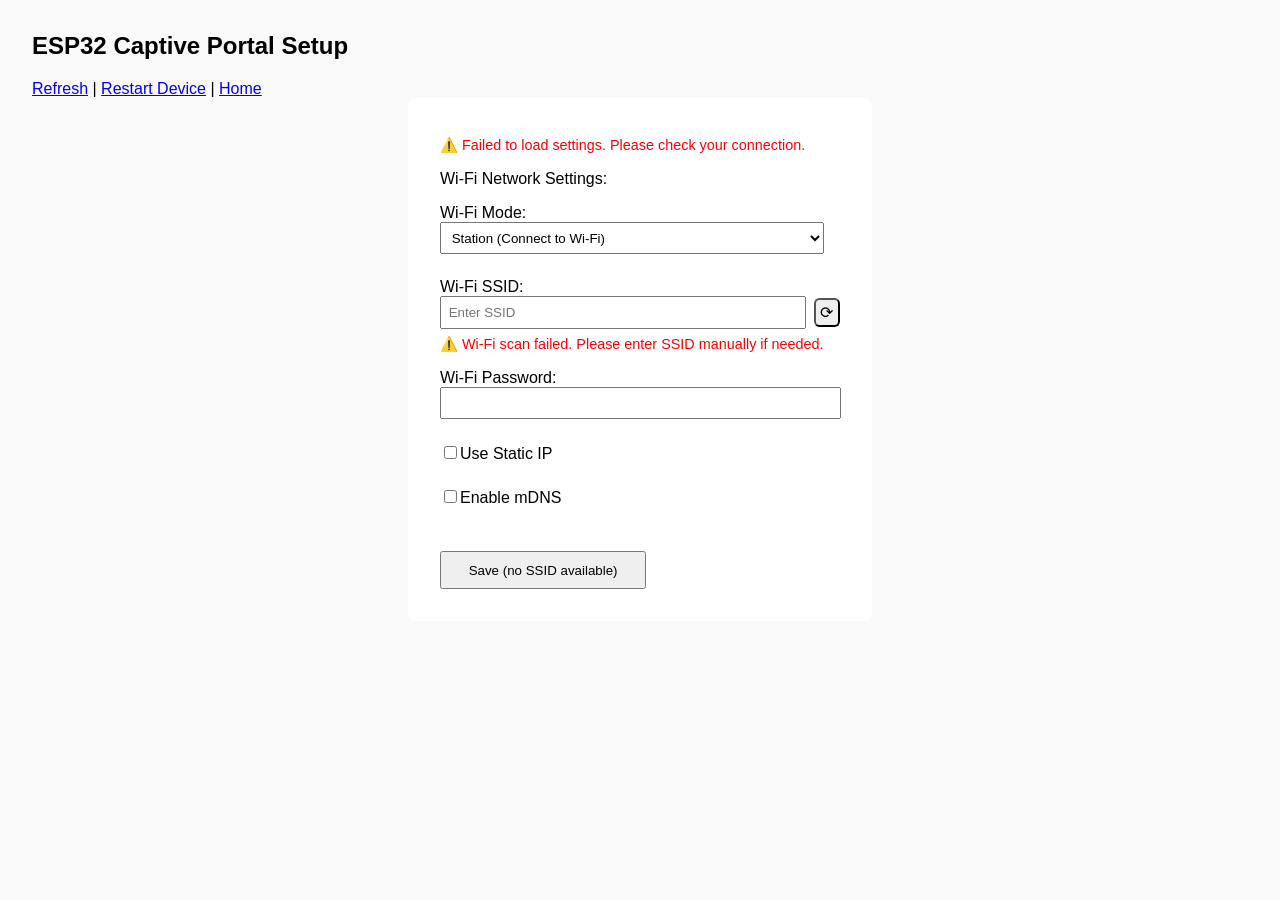
==== src/captive.html @ 95ca70ee "refactored /restart handler to use POST" ====
<!DOCTYPE html>
<html lang="en">
<head>
  <meta charset="UTF-8">
  <meta name="viewport" content="width=device-width,initial-scale=1">
  <title>ESP32 Wi-Fi Setup</title>
  <style>
    body{font-family:Arial,sans-serif;background:#f9f9f9;margin:2em}
    form{background:#fff;padding:2em;border-radius:8px;max-width:400px;margin:auto}
    label{display:block;margin-top:1em}
    input[type=text],input[type=password],select{width:96%;padding:.5em}
    select#ssid{font-size:1em;color:#333}
    select#ssid option{font-size:0.95em}
    .section{margin-bottom:1.5em}
    button{margin-top:1.5em;padding:.7em 2em}
    #refreshBtn{margin:0;padding:0;font-size:1em;height:1.8em;width:1.8em;min-width:0;border-radius:20%;display:flex;justify-content:center;align-items:center}
    .ssid-row{display:flex;gap:.5em;align-items:center}
    .warning{color:orange;margin-top:.5em;font-size:.9em;display:none}
    .warning.red{color:red}
  </style>
</head>
<body>
  <h2>ESP32 Captive Portal Setup</h2>
  <a href="/captive">Refresh</a> | <a href="#" onclick="fetch('/restart', {method: 'POST'}).then(response => console.log(response)).then(() => window.location.reload());">Restart Device</a> | <a href="/">Home</a>
  <form method="POST" action="/captive">
    <div id="dataWarn" class="warning red">⚠️ Failed to load settings. Please check your connection.</div>
    <div class="section">
      <label>Wi-Fi Network Settings:</label>
      <div class="section">
        <label for="wifi_mode">Wi-Fi Mode:</label>
        <select id="wifi_mode" name="wifi_mode" required onchange="toggleMode(this.value)">
          <option value=1 selected>Station (Connect to Wi-Fi)</option>
          <option value=2>Access Point (Create Wi-Fi)</option>
        </select>
      </div>
      <div class="section" id="sta_fields">
        <label for="ssid">Wi-Fi SSID:</label>
        <div class="ssid-row">
          <select id="ssid" name="ssid" required style="flex:1" onchange="updateAuthmode(this)">
            <option value="" disabled selected>Loading...</option>
          </select>
          <button type="button" id="refreshBtn" title="Refresh Wi-Fi list" onclick="getSSIDs(loadedSSID,loadedAuthmode)">⟳</button>
        </div>
        <div id="scanWarn" class="warning red">⚠️ Wi-Fi scan failed. Please enter SSID manually if needed.</div>
        <div id="enterpriseWarn" class="warning">⚠️ Enterprise networks are not supported. Please select a different network.</div>
        <div id="password_field" style="display:block">
          <label for="password">Wi-Fi Password:</label>
          <input type="password" id="password" name="password">
        </div>
        <input type="hidden" id="authmode" name="authmode" value="">
      </div>
      <div class="section" id="ap_fields" style="display:none">
        <label for="ap_ssid">AP SSID:</label>
        <input type="text" id="ap_ssid" name="ap_ssid" placeholder="ESP32-AP">
        <label for="ap_password">AP Password:</label>
        <input type="password" id="ap_password" name="ap_password" placeholder="Leave empty for open network">
        <small style="color:#666;font-size:0.85em">Min 8 characters or empty for open</small>
      </div>
    </div>
    <div class="section">
      <label><input type="checkbox" id="use_static_ip" name="use_static_ip" value="true" onchange="toggle('static_ip_fields',this.checked)">Use Static IP</label>
      <div id="static_ip_fields" style="display:none">
        <label for="static_ip">Static IP Address:</label>
        <input type="text" id="static_ip" name="static_ip">
      </div>
    </div>
    <div class="section">
      <label><input type="checkbox" id="use_mDNS" name="use_mDNS" value="true" onchange="toggle('mdns_fields',this.checked)">Enable mDNS</label>
      <div id="mdns_fields" style="display:none">
        <label for="mDNS_hostname">mDNS Hostname:</label>
        <input type="text" id="mDNS_hostname" name="mDNS_hostname">
        <label for="service_name">Service Name:</label>
        <input type="text" id="service_name" name="service_name">
      </div>
    </div>
    <button type="submit" id="saveBtn">Save & Connect</button>
  </form>
  <script>
    const g=id=>document.getElementById(id);
    let loadedSSID='';
    let loadedAuthmode=-1;
    function toggle(id,show){g(id).style.display=show?'block':'none'}
    function toggleMode(mode){
      mode = Number(mode);
      toggle('sta_fields',mode===1);
      toggle('ap_fields',mode===2);
      g('ssid').required=mode===1;
      g('ap_ssid').required=mode===2;
      console.log('toggleMode: mode='+mode);
    }
    function updateAuthmode(sel){
      const pwd=g('password'),pwdfld=g('password_field'),ent=g('enterpriseWarn'),btn=g('saveBtn'),auth=g('authmode');
      if(sel.type.toLowerCase()==='input'){
        // Manual SSID entry, assume WPA/WPA2
        console.log('updateAuthmode: manual SSID entry, assuming WPA/WPA2');
        pwdfld.style.display='block';ent.style.display='none';
        pwd.disabled=false;btn.disabled=false;
        return;
      }
      if(!sel||!sel.options||!sel.options[sel.selectedIndex]||!sel.options[sel.selectedIndex].getAttribute('data-authmode')){
        pwdfld.style.display='block';ent.style.display='none';auth.value='';
        pwd.disabled=true;btn.disabled=true;
        console.warn('updateAuthmode: no valid selection');
        return;
      }
      const mode=+sel.options[sel.selectedIndex].getAttribute('data-authmode');
      console.log('updateAuthmode: mode='+mode+', ssid='+sel.value);
      
      // Always clear password value first
      pwd.value='';
      pwd.placeholder='';
      pwd.required=true;
      
      // If this is the saved SSID with a password, set placeholder and make it optional
      if(sel.value===loadedSSID){
        pwd.placeholder='(unchanged)';
        pwd.required=false;
        console.log('updateAuthmode: set placeholder for saved SSID');
      }
      
      if(mode===0){pwdfld.style.display='none';ent.style.display='none';auth.value=0;pwd.disabled=true;btn.disabled=false}
      else if(mode===2){pwdfld.style.display='none';ent.style.display='block';auth.value=2;pwd.disabled=true;btn.disabled=true}
      else{pwdfld.style.display='block';ent.style.display='none';auth.value=1;pwd.disabled=false;btn.disabled=false}
    }
    function populateSSIDs(aps,sel,auth){
      console.log('populateSSIDs: '+aps.length+' APs, looking for ssid='+sel+', auth='+auth);
      let s=g('ssid');
      // Reset to select if it was converted to input on previous scan fail
      if(s.tagName.toLowerCase()==='input'){
        console.log('populateSSIDs: converting input back to select');
        const newSel=document.createElement('select');
        newSel.id='ssid';newSel.name='ssid';newSel.required=true;newSel.style.flex='1';
        newSel.onchange=function(){updateAuthmode(this)};
        s.parentNode.replaceChild(newSel,s);
        s=newSel;
      }
      let found=false;
      s.innerHTML='';
      aps.forEach(ap=>{
        const o=document.createElement('option');
        o.value=ap.ssid;
        const l=ap.authmode===0?'Open':ap.authmode===2?'Enterprise':'WPA/WPA2';
        o.textContent=`${ap.ssid}  (${ap.rssi}dBm, ${l})`;
        o.setAttribute('data-authmode',ap.authmode);
        if(ap.ssid===sel&&ap.authmode==auth){o.selected=true;found=true}
        s.appendChild(o);
      });
      if(!found&&sel){
        const o=document.createElement('option');
        const l=auth===0?'Open':auth===2?'Enterprise':'WPA/WPA2';
        o.value=sel;
        o.textContent=`${sel}  (unavailable, ${l})`;
        o.selected=true;
        o.setAttribute('data-authmode',auth);
        s.appendChild(o);
      }
      if(!found&&!sel){
        const o=document.createElement('option');
        o.value='';
        o.textContent='Select SSID';
        o.selected=true;
        o.disabled=true;
        s.appendChild(o);
      }
      s.required=true;
      updateAuthmode(s);
      g('saveBtn').textContent='Save & Connect';
      g('scanWarn').style.display='none';
      console.log('populateSSIDs: complete, found='+found);
    }
    function getSSIDs(sel,auth){
      console.log('getSSIDs: fetching scan.json for ssid='+sel);
      const ctrl=new AbortController();
      setTimeout(()=>ctrl.abort(),5000);
      fetch('/scan.json',{signal:ctrl.signal})
        .then(r=>r.json())
        .then(d=>{console.log('getSSIDs: received '+d.aps.length+' APs');populateSSIDs(d.aps||[],sel,auth)})
        .catch(e=>{
          console.error('getSSIDs: scan failed - '+e);
          let s=g('ssid');
          if(s.tagName.toLowerCase()==='select'){
            console.log('getSSIDs: converting select to input for manual entry');
            const i=document.createElement('input');
            i.type='text';i.id='ssid';i.name='ssid';i.value=sel||'';i.placeholder='Enter SSID';i.required=false;
            s.parentNode.replaceChild(i,s);
          }
          g('password').disabled=false;
          g('saveBtn').disabled=false;
          g('saveBtn').textContent='Save (no SSID available)';
          g('scanWarn').style.display='block';
        });
    }
    function loadSettings(){
      console.log('loadSettings: fetching captive.json');
      g('dataWarn').style.display='none';
      fetch('/captive.json')
        .then(r=>r.json())
        .then(c=>{
          console.log('loadSettings: loaded config - ssid='+c.ssid+', authmode='+c.authmode+', static_ip='+c.use_static_ip+', mDNS='+c.use_mDNS);
          loadedSSID=c.ssid||'';
          loadedAuthmode=c.authmode!==undefined?c.authmode:-1;
          if(c.wifi_mode){g('wifi_mode').value=Number(c.wifi_mode);toggleMode(Number(c.wifi_mode))}
          getSSIDs(c.ssid||'',c.authmode!==undefined?c.authmode:-1);
          if(c.password){g('password').value='';g('password').placeholder='(unchanged)'}
          g('ap_ssid').value=c.ap_ssid||'';
          g('ap_password').value='';
          if(c.ap_password)g('ap_password').placeholder='(unchanged)';
          g('use_static_ip').checked=!!c.use_static_ip;
          g('static_ip').value=c.static_ip||'';
          toggle('static_ip_fields',c.use_static_ip);
          g('use_mDNS').checked=!!c.use_mDNS;
          g('mDNS_hostname').value=c.mDNS_hostname||'';
          g('service_name').value=c.service_name||'';
          toggle('mdns_fields',c.use_mDNS);
        })
        .catch(e=>{
          console.error('loadSettings: failed - '+e);
          g('dataWarn').style.display='block';
          g('password').disabled=true;
          g('saveBtn').disabled=true;
          getSSIDs('',-1);
        });
    }
    window.onload=()=>{updateAuthmode(g('ssid'));loadSettings()};
  </script>
</body>
</html>
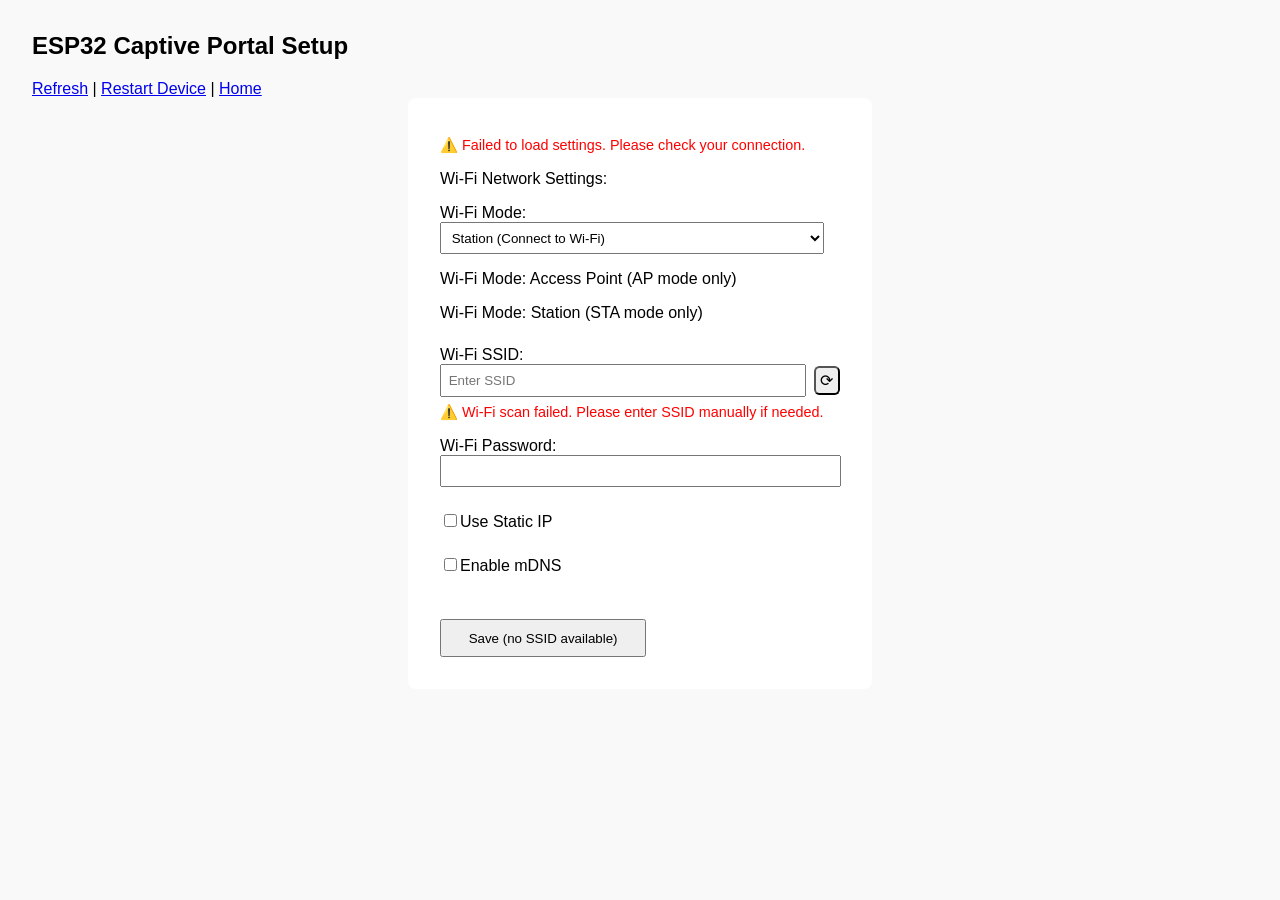
==== commit 4ad805c6: "Add preprocessing support for captive portal HTML and SDK configuration - Updated CMakeLists.txt to " ====
--- a/src/captive.html
+++ b/src/captive.html
@@ -1,3 +1,4 @@
+<!-- #include "sdkconfig.preprocess.h" -->
 <!DOCTYPE html>
 <html lang="en">
 <head>
@@ -13,7 +14,7 @@
     select#ssid option{font-size:0.95em}
     .section{margin-bottom:1.5em}
     button{margin-top:1.5em;padding:.7em 2em}
-    #refreshBtn{margin:0;padding:0;font-size:1em;height:1.8em;width:1.8em;min-width:0;border-radius:20%;display:flex;justify-content:center;align-items:center}
+    .refreshBtn{margin:0;padding:0;font-size:1em;height:1.8em;width:1.8em;min-width:0;border-radius:20%;display:flex;justify-content:center;align-items:center}
     .ssid-row{display:flex;gap:.5em;align-items:center}
     .warning{color:orange;margin-top:.5em;font-size:.9em;display:none}
     .warning.red{color:red}
@@ -27,19 +28,28 @@
     <div class="section">
       <label>Wi-Fi Network Settings:</label>
       <div class="section">
+        <!-- #if defined('CONFIG_WIFI_ENABLE_AP_MODE') and defined('CONFIG_WIFI_ENABLE_STA_MODE') -->
         <label for="wifi_mode">Wi-Fi Mode:</label>
         <select id="wifi_mode" name="wifi_mode" required onchange="toggleMode(this.value)">
           <option value=1 selected>Station (Connect to Wi-Fi)</option>
           <option value=2>Access Point (Create Wi-Fi)</option>
         </select>
-      </div>
+        <!-- #elif defined('CONFIG_WIFI_ENABLE_AP_MODE') -->
+        <label>Wi-Fi Mode: Access Point (AP mode only)</label>
+        <!-- #elif defined('CONFIG_WIFI_ENABLE_STA_MODE') -->
+        <label>Wi-Fi Mode: Station (STA mode only)</label>  
+        <!-- #else -->
+        <div class="warning red">⚠️ No Wi-Fi modes enabled in firmware. Please enable at least one mode and rebuild.</div>
+        <!-- #endif -->
+      </div>
+      <!-- #if defined('CONFIG_WIFI_ENABLE_STA_MODE') -->
       <div class="section" id="sta_fields">
         <label for="ssid">Wi-Fi SSID:</label>
         <div class="ssid-row">
           <select id="ssid" name="ssid" required style="flex:1" onchange="updateAuthmode(this)">
             <option value="" disabled selected>Loading...</option>
           </select>
-          <button type="button" id="refreshBtn" title="Refresh Wi-Fi list" onclick="getSSIDs(loadedSSID,loadedAuthmode)">⟳</button>
+          <button type="button" class="refreshBtn" title="Refresh Wi-Fi list" onclick="getSSIDs(loadedSSID,loadedAuthmode)">⟳</button>
         </div>
         <div id="scanWarn" class="warning red">⚠️ Wi-Fi scan failed. Please enter SSID manually if needed.</div>
         <div id="enterpriseWarn" class="warning">⚠️ Enterprise networks are not supported. Please select a different network.</div>
@@ -49,6 +59,8 @@
         </div>
         <input type="hidden" id="authmode" name="authmode" value="">
       </div>
+      <!-- #endif -->
+      <!-- #if defined('CONFIG_WIFI_ENABLE_AP_MODE') -->
       <div class="section" id="ap_fields" style="display:none">
         <label for="ap_ssid">AP SSID:</label>
         <input type="text" id="ap_ssid" name="ap_ssid" placeholder="ESP32-AP">
@@ -56,6 +68,7 @@
         <input type="password" id="ap_password" name="ap_password" placeholder="Leave empty for open network">
         <small style="color:#666;font-size:0.85em">Min 8 characters or empty for open</small>
       </div>
+      <!-- #endif -->
     </div>
     <div class="section">
       <label><input type="checkbox" id="use_static_ip" name="use_static_ip" value="true" onchange="toggle('static_ip_fields',this.checked)">Use Static IP</label>
@@ -80,6 +93,7 @@
     let loadedSSID='';
     let loadedAuthmode=-1;
     function toggle(id,show){g(id).style.display=show?'block':'none'}
+    // #if defined('CONFIG_WIFI_ENABLE_AP_MODE') and defined('CONFIG_WIFI_ENABLE_STA_MODE')
     function toggleMode(mode){
       mode = Number(mode);
       toggle('sta_fields',mode===1);
@@ -88,6 +102,8 @@
       g('ap_ssid').required=mode===2;
       console.log('toggleMode: mode='+mode);
     }
+    // #endif
+    // #if defined('CONFIG_WIFI_ENABLE_STA_MODE')
     function updateAuthmode(sel){
       const pwd=g('password'),pwdfld=g('password_field'),ent=g('enterpriseWarn'),btn=g('saveBtn'),auth=g('authmode');
       if(sel.type.toLowerCase()==='input'){
@@ -190,6 +206,7 @@
           g('scanWarn').style.display='block';
         });
     }
+    // #endif
     function loadSettings(){
       console.log('loadSettings: fetching captive.json');
       g('dataWarn').style.display='none';
@@ -221,7 +238,9 @@
           getSSIDs('',-1);
         });
     }
+    // #if defined('CONFIG_WIFI_ENABLE_STA_MODE')
     window.onload=()=>{updateAuthmode(g('ssid'));loadSettings()};
+    // #endif
   </script>
 </body>
-</html>+</html>
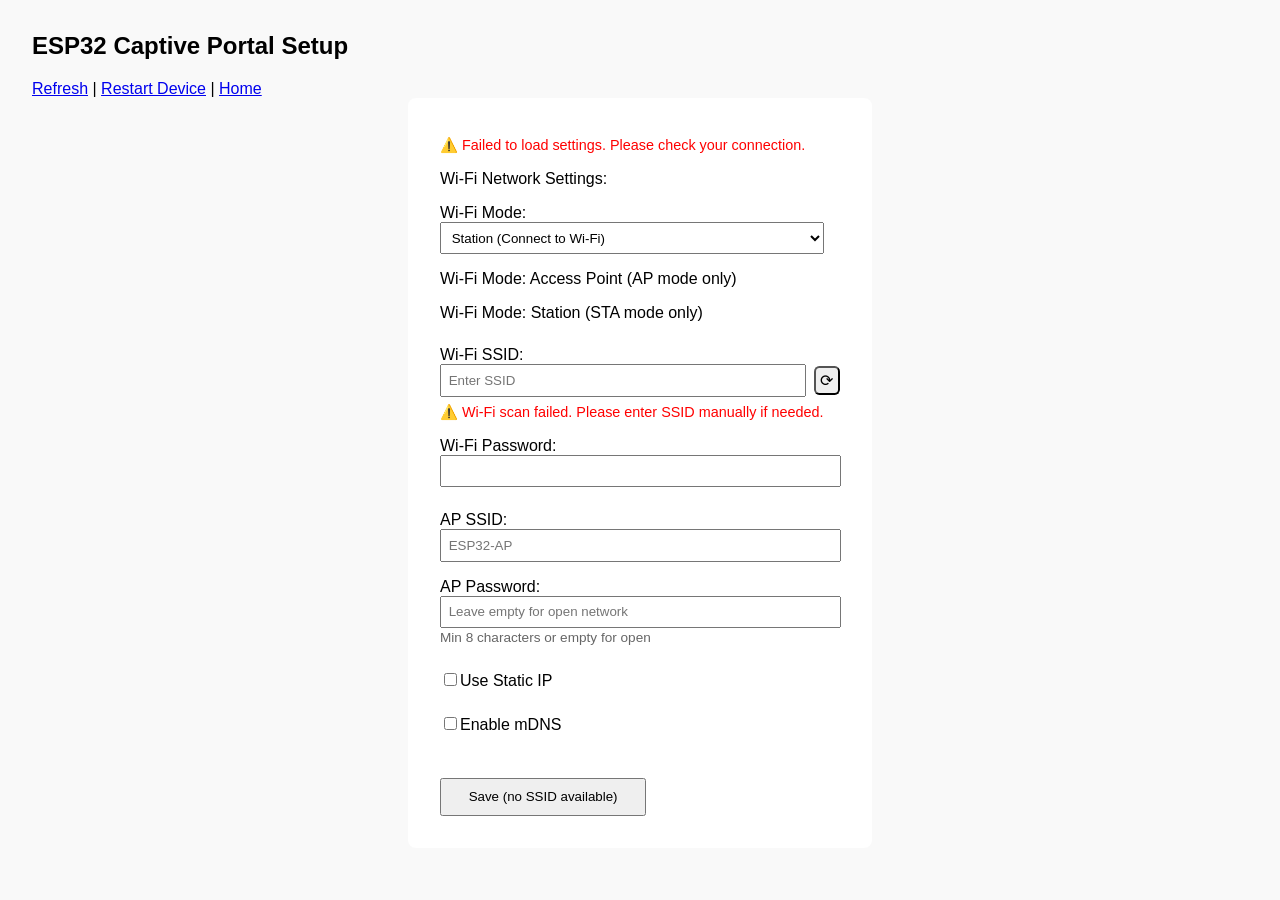
==== commit ac71fd3f: "captive submit not triggering connect fixed" ====
--- a/src/captive.html
+++ b/src/captive.html
@@ -61,7 +61,7 @@
       </div>
       <!-- #endif -->
       <!-- #if defined('CONFIG_WIFI_ENABLE_AP_MODE') -->
-      <div class="section" id="ap_fields" style="display:none">
+      <div class="section" id="ap_fields">
         <label for="ap_ssid">AP SSID:</label>
         <input type="text" id="ap_ssid" name="ap_ssid" placeholder="ESP32-AP">
         <label for="ap_password">AP Password:</label>
@@ -216,12 +216,18 @@
           console.log('loadSettings: loaded config - ssid='+c.ssid+', authmode='+c.authmode+', static_ip='+c.use_static_ip+', mDNS='+c.use_mDNS);
           loadedSSID=c.ssid||'';
           loadedAuthmode=c.authmode!==undefined?c.authmode:-1;
+          // #if defined('CONFIG_WIFI_ENABLE_AP_MODE') and defined('CONFIG_WIFI_ENABLE_STA_MODE')
           if(c.wifi_mode){g('wifi_mode').value=Number(c.wifi_mode);toggleMode(Number(c.wifi_mode))}
+          // #endif
+          // #if defined('CONFIG_WIFI_ENABLE_STA_MODE')
           getSSIDs(c.ssid||'',c.authmode!==undefined?c.authmode:-1);
           if(c.password){g('password').value='';g('password').placeholder='(unchanged)'}
+          // #endif
+          // #if defined('CONFIG_WIFI_ENABLE_AP_MODE')
           g('ap_ssid').value=c.ap_ssid||'';
           g('ap_password').value='';
           if(c.ap_password)g('ap_password').placeholder='(unchanged)';
+          // #endif
           g('use_static_ip').checked=!!c.use_static_ip;
           g('static_ip').value=c.static_ip||'';
           toggle('static_ip_fields',c.use_static_ip);
